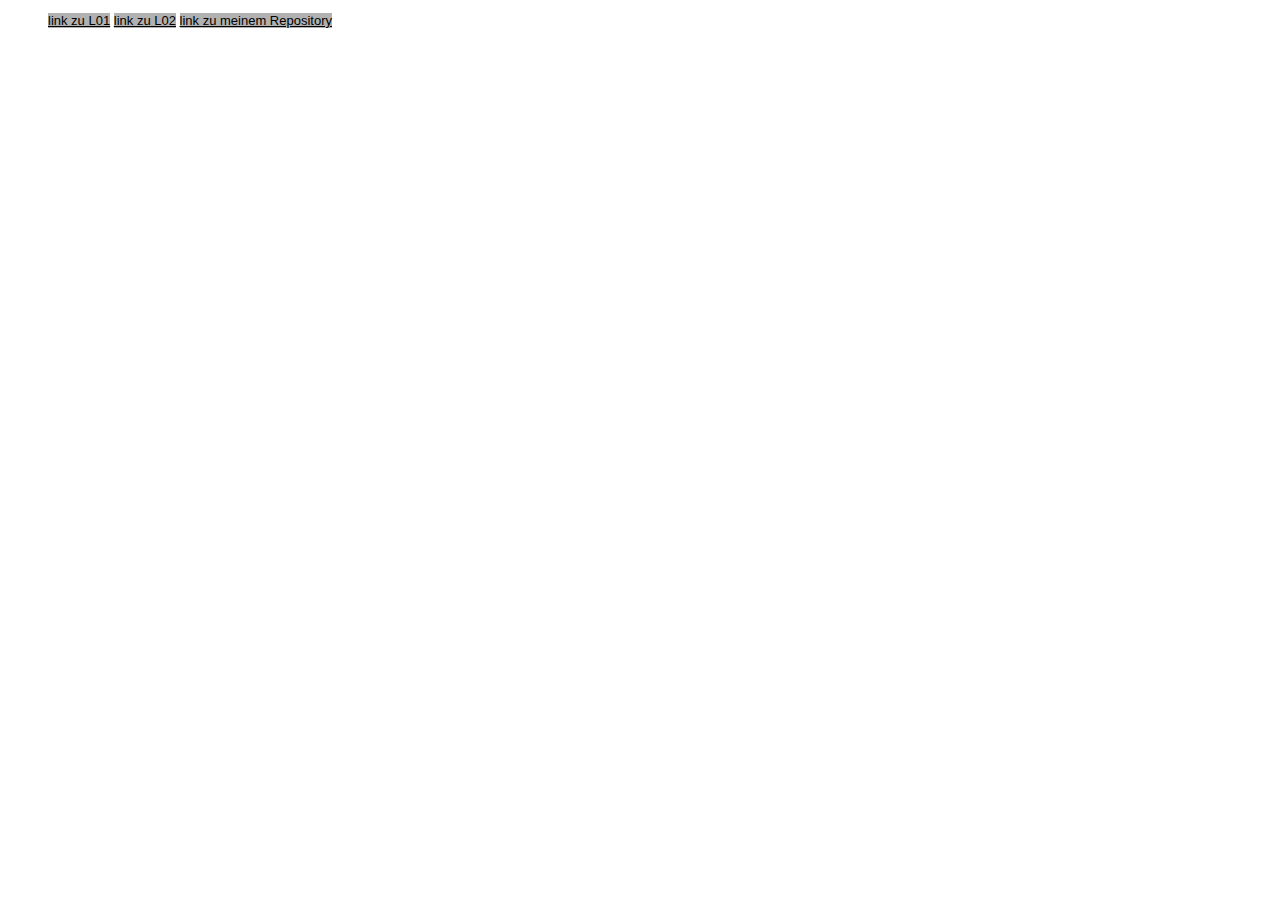
==== steckbrief.htm @ 428ef7b1 "changes" ====
<!DOCTYPE html>
<html>
<head>
<meta charset="utf-8" />
<title>Steckbrief</title>
<style>
body {
	font-family: arial;
	font-size: small;
	background: #ffffff
}
a {
	color: black;
	background-color: rgb(177, 177, 177);
}
</style>
</head>
<body>
	<ul>
		<a href="https://timschneider1.github.io/EIA2SoSe/A_01/poem.html" target="_blank">link zu L01</a>
		<a href="https://timschneider1.github.io/EIA2SoSe/A_02/index.html" target="_blank">link zu L02</a>
		<a href=" https://github.com/TimSchneider1/EIA2SoSe" target="_blank">link zu meinem Repository</a>
	</ul>
</body>
</html>
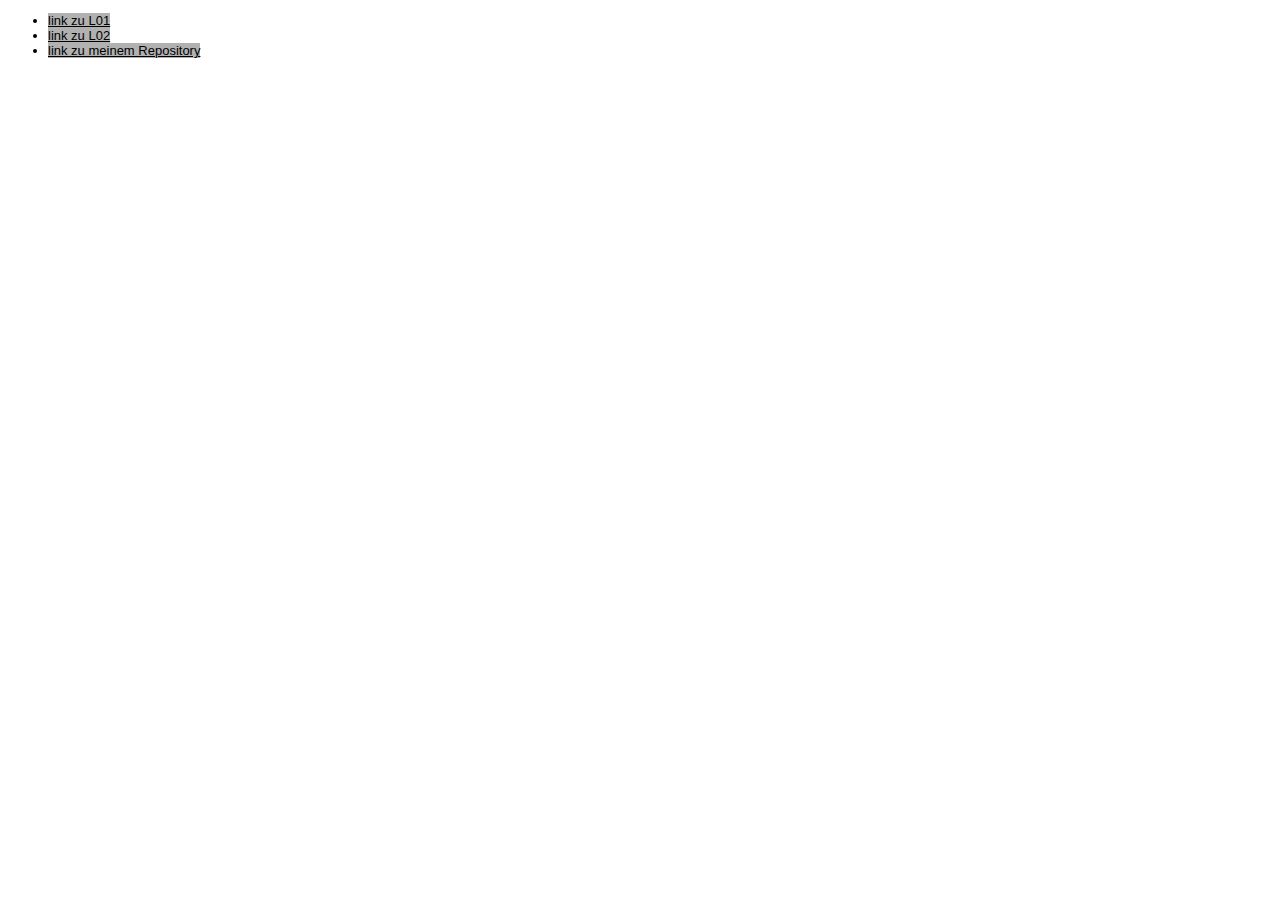
==== commit 40124dd0: "changes" ====
--- a/steckbrief.htm
+++ b/steckbrief.htm
@@ -5,7 +5,7 @@
 <title>Steckbrief</title>
 <style>
 body {
-	font-family: arial;
+	font-family: sans-serif;
 	font-size: small;
 	background: #ffffff
 }
@@ -17,9 +17,9 @@
 </head>
 <body>
 	<ul>
-		<a href="https://timschneider1.github.io/EIA2SoSe/A_01/poem.html" target="_blank">link zu L01</a>
-		<a href="https://timschneider1.github.io/EIA2SoSe/A_02/index.html" target="_blank">link zu L02</a>
-		<a href=" https://github.com/TimSchneider1/EIA2SoSe" target="_blank">link zu meinem Repository</a>
+		<li><a href="https://timschneider1.github.io/EIA2SoSe/A_01/poem.html" target="_blank">link zu L01</a></li>
+		<li><a href="https://timschneider1.github.io/EIA2SoSe/A_02/index.html" target="_blank">link zu L02</a></li>
+		<li><a href=" https://github.com/TimSchneider1/EIA2SoSe" target="_blank">link zu meinem Repository</a></li>
 	</ul>
 </body>
 </html>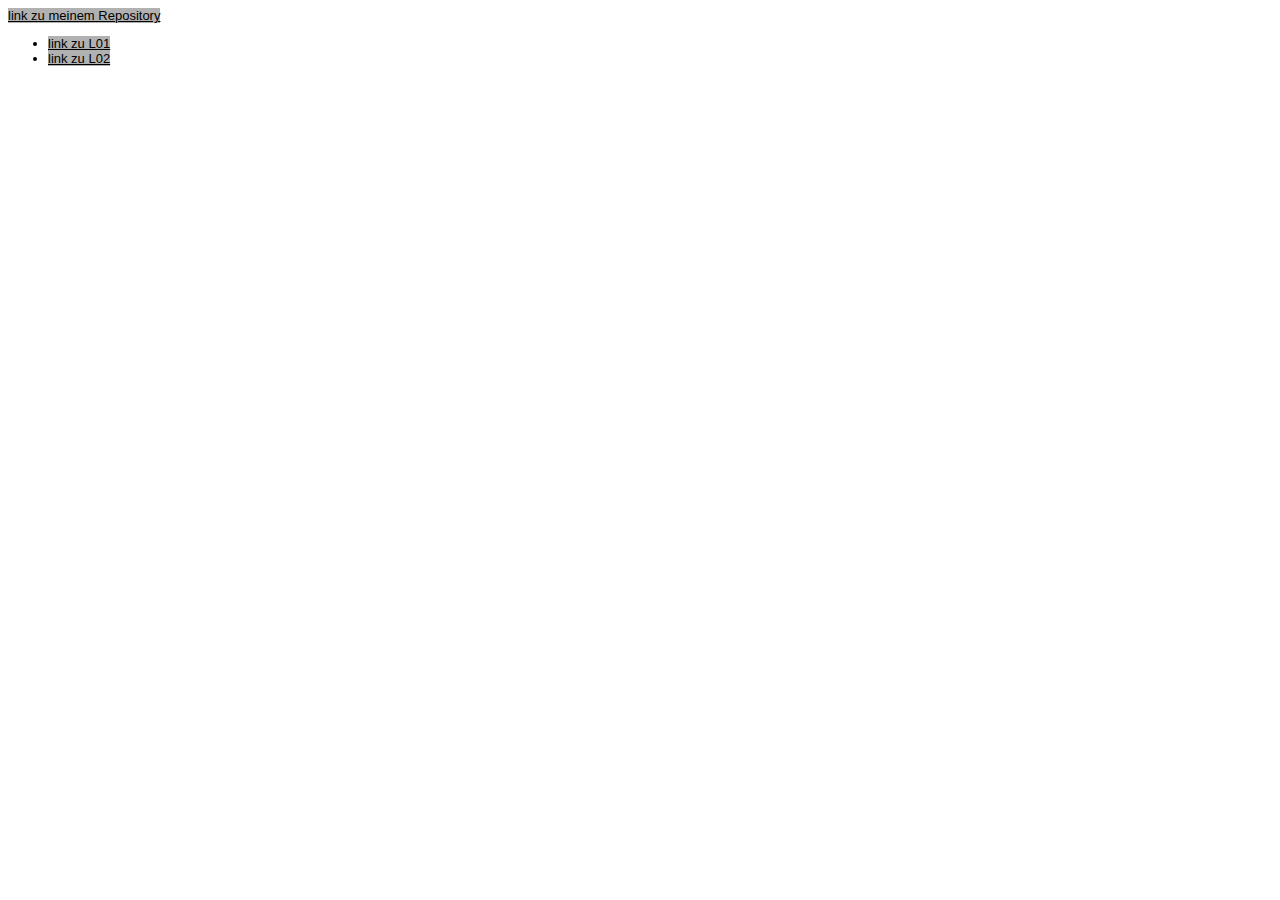
==== commit 424790c7: "steckbrief" ====
--- a/steckbrief.htm
+++ b/steckbrief.htm
@@ -16,10 +16,10 @@
 </style>
 </head>
 <body>
+	<a href=" https://github.com/TimSchneider1/EIA2SoSe" target="_blank">link zu meinem Repository</a>
 	<ul>
 		<li><a href="https://timschneider1.github.io/EIA2SoSe/A_01/poem.html" target="_blank">link zu L01</a></li>
 		<li><a href="https://timschneider1.github.io/EIA2SoSe/A_02/index.html" target="_blank">link zu L02</a></li>
-		<li><a href=" https://github.com/TimSchneider1/EIA2SoSe" target="_blank">link zu meinem Repository</a></li>
 	</ul>
 </body>
 </html>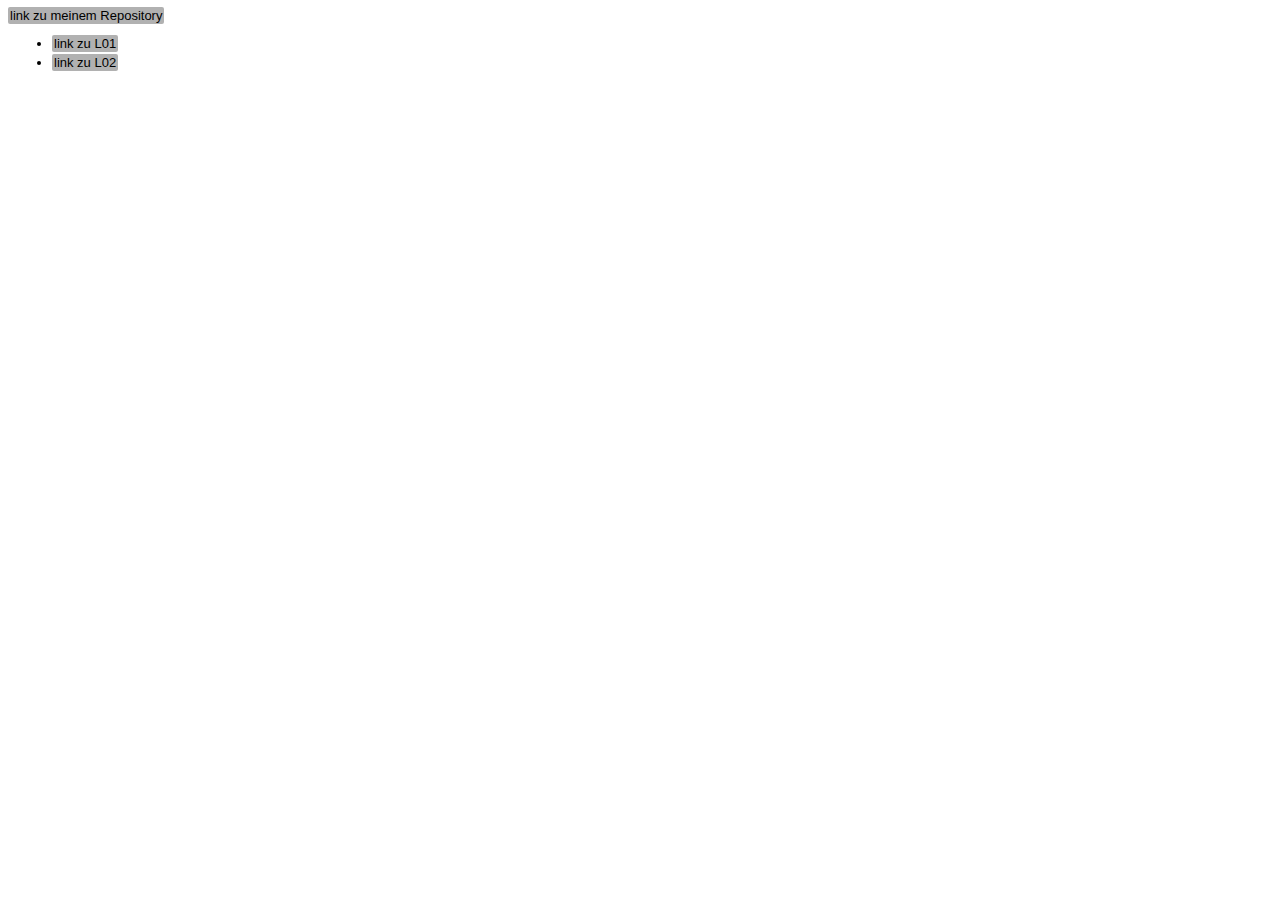
==== commit 1b10f710: "steckbrief" ====
--- a/steckbrief.htm
+++ b/steckbrief.htm
@@ -10,8 +10,18 @@
 	background: #ffffff
 }
 a {
+	text-decoration: none;
 	color: black;
 	background-color: rgb(177, 177, 177);
+	padding: 1px 2px 1px 2px;
+	border-radius: 2px;
+}
+li {
+	margin: 4px;
+}
+a:hover{
+	background-color: rgb(150, 150, 150);
+	padding: 2px 2px 2px 2px;
 }
 </style>
 </head>
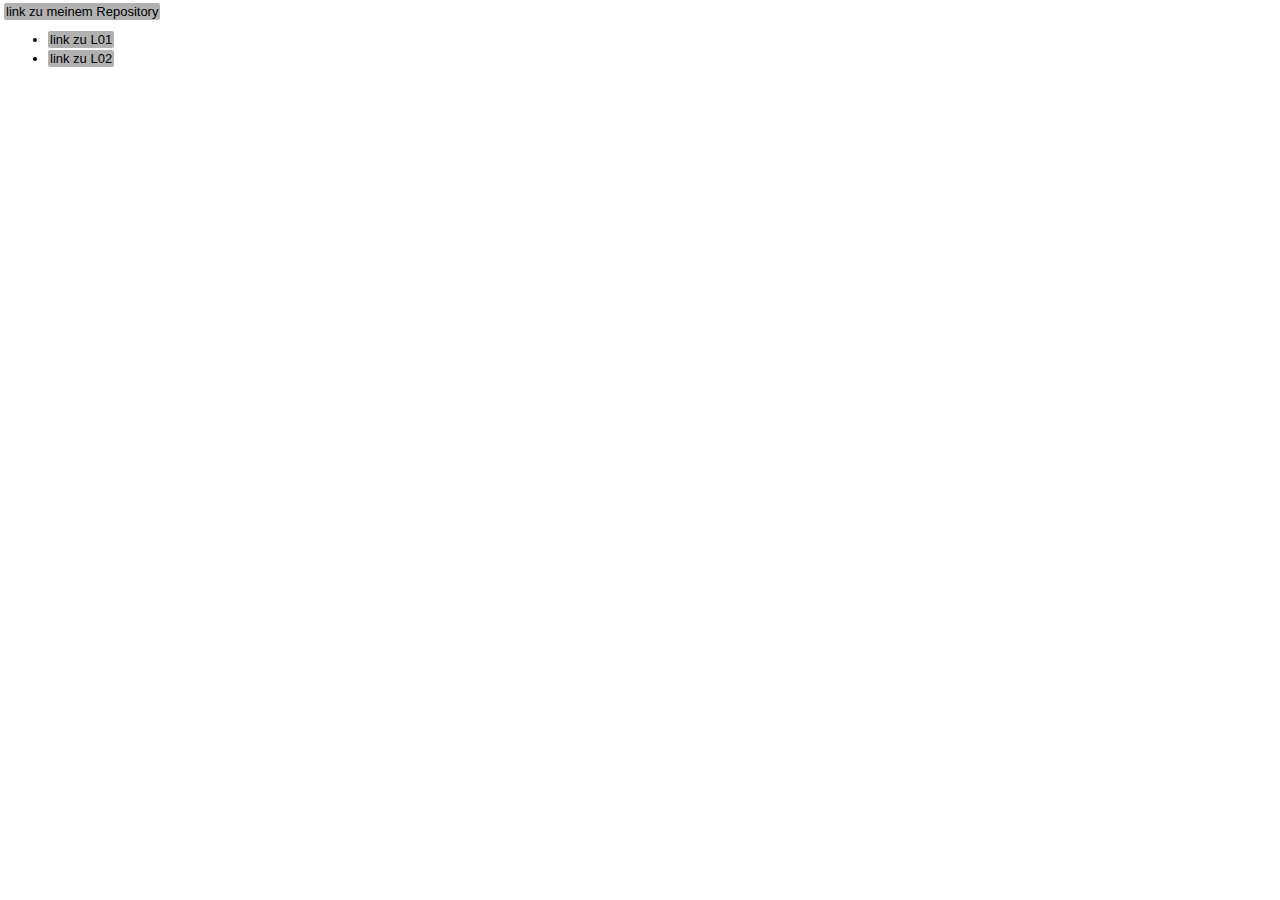
==== commit 6f0654ec: "final" ====
--- a/steckbrief.htm
+++ b/steckbrief.htm
@@ -7,7 +7,8 @@
 body {
 	font-family: sans-serif;
 	font-size: small;
-	background: #ffffff
+	background: #ffffff;
+	margin: 4px;
 }
 a {
 	text-decoration: none;
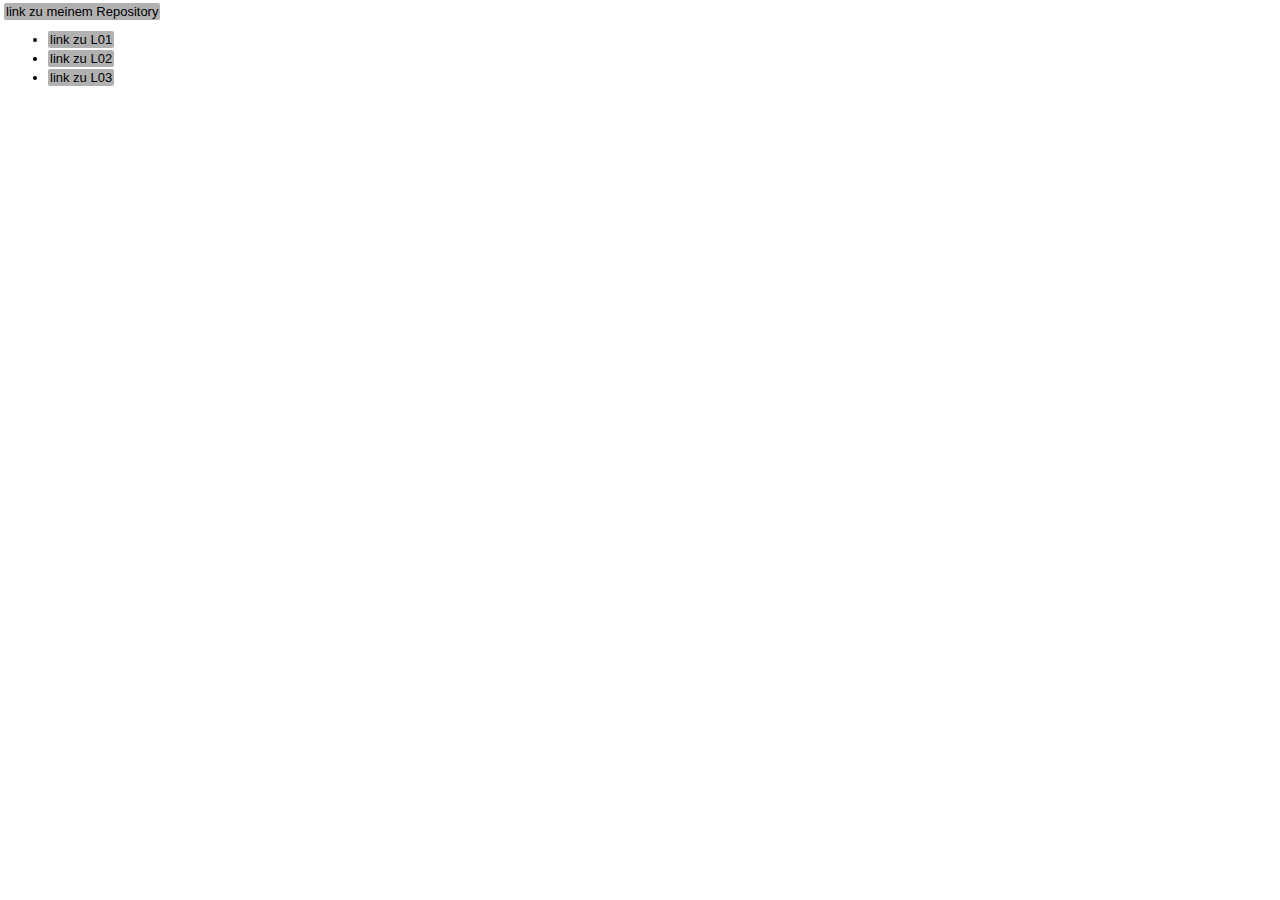
==== commit 3bd77e80: "A_03start" ====
--- a/steckbrief.htm
+++ b/steckbrief.htm
@@ -31,6 +31,7 @@
 	<ul>
 		<li><a href="https://timschneider1.github.io/EIA2SoSe/A_01/poem.html" target="_blank">link zu L01</a></li>
 		<li><a href="https://timschneider1.github.io/EIA2SoSe/A_02/index.html" target="_blank">link zu L02</a></li>
+		<li><a href="https://timschneider1.github.io/EIA2SoSe/A_03/index.html" target="_blank">link zu L03</a></li>
 	</ul>
 </body>
 </html>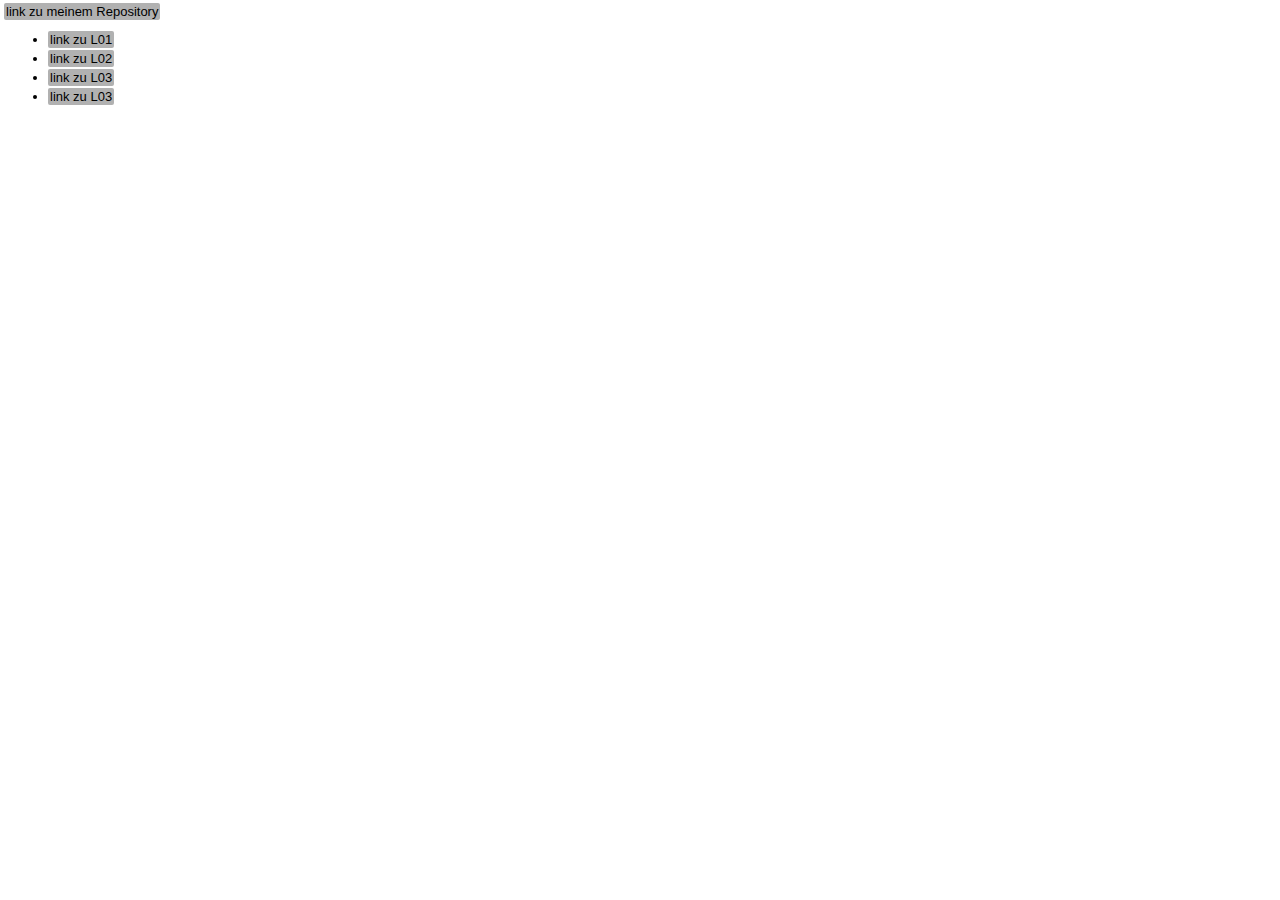
==== commit 1eba3d98: "test" ====
--- a/steckbrief.htm
+++ b/steckbrief.htm
@@ -31,7 +31,8 @@
 	<ul>
 		<li><a href="https://timschneider1.github.io/EIA2SoSe/A_01/poem.html" target="_blank">link zu L01</a></li>
 		<li><a href="https://timschneider1.github.io/EIA2SoSe/A_02/index.html" target="_blank">link zu L02</a></li>
-		<li><a href="https://timschneider1.github.io/EIA2SoSe/A_03/index.html" target="_blank">link zu L03</a></li>
+		<li><a href="https://timschneider1.github.io/EIA2SoSe/A_03/todo.html" target="_blank">link zu L03</a></li>
+		<li><a href="https://timschneider1.github.io/EIA2SoSe/A_04/todo.html" target="_blank">link zu L03</a></li>
 	</ul>
 </body>
 </html>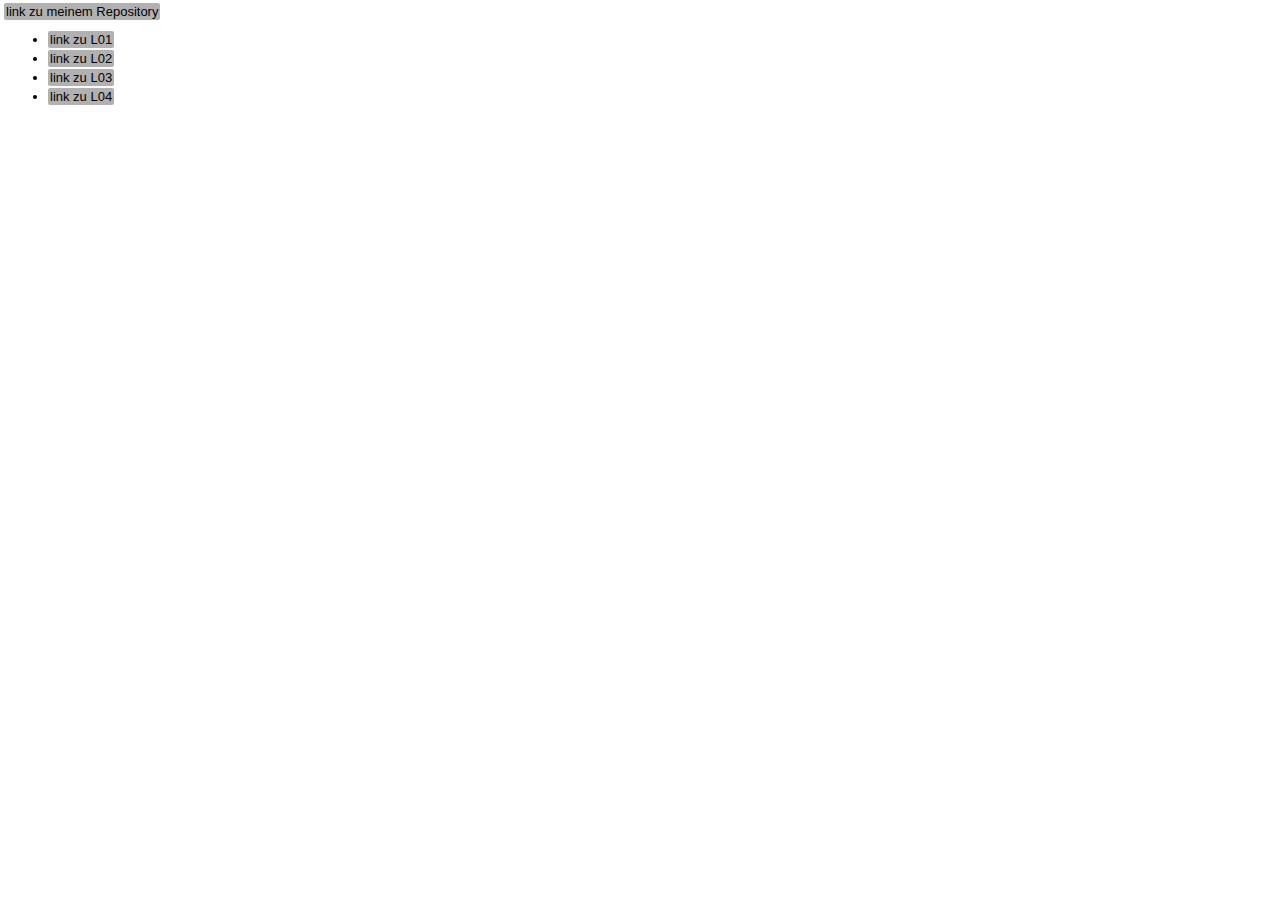
==== commit 5b9f9aa4: "test" ====
--- a/steckbrief.htm
+++ b/steckbrief.htm
@@ -32,7 +32,7 @@
 		<li><a href="https://timschneider1.github.io/EIA2SoSe/A_01/poem.html" target="_blank">link zu L01</a></li>
 		<li><a href="https://timschneider1.github.io/EIA2SoSe/A_02/index.html" target="_blank">link zu L02</a></li>
 		<li><a href="https://timschneider1.github.io/EIA2SoSe/A_03/todo.html" target="_blank">link zu L03</a></li>
-		<li><a href="https://timschneider1.github.io/EIA2SoSe/A_04/todo.html" target="_blank">link zu L03</a></li>
+		<li><a href="https://timschneider1.github.io/EIA2SoSe/A_04/todo.html" target="_blank">link zu L04</a></li>
 	</ul>
 </body>
 </html>